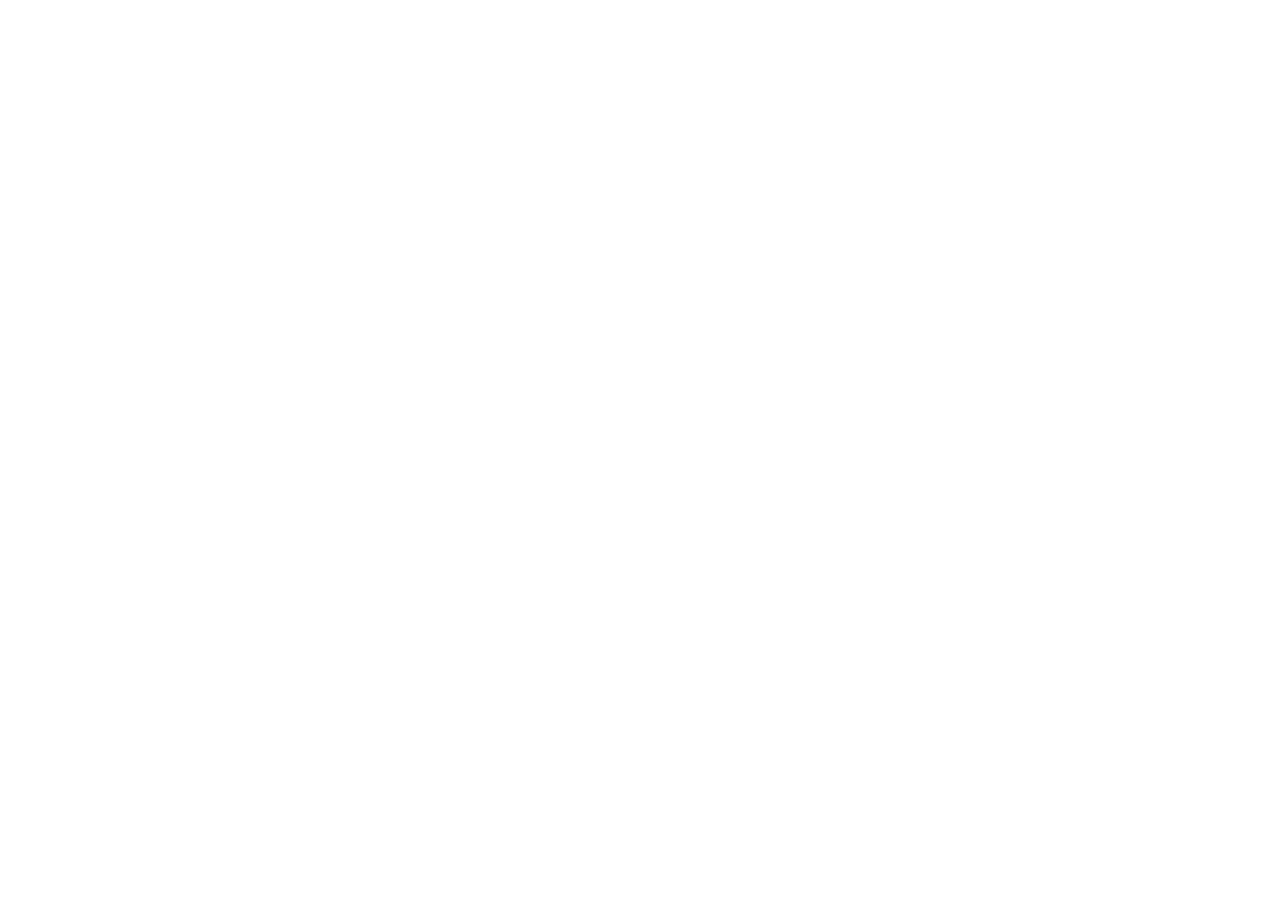
==== index.html @ c2d83dfa "basic layout" ====
<!DOCTYPE html>
<html lang="en">
<head>
    <meta charset="UTF-8">
    <meta name="viewport" content="width=device-width, initial-scale=1.0">
    <title>Drive Guardian</title>
    <link rel="stylesheet" href="./styles.css">
</head>
<body>
    
</body>
</html>
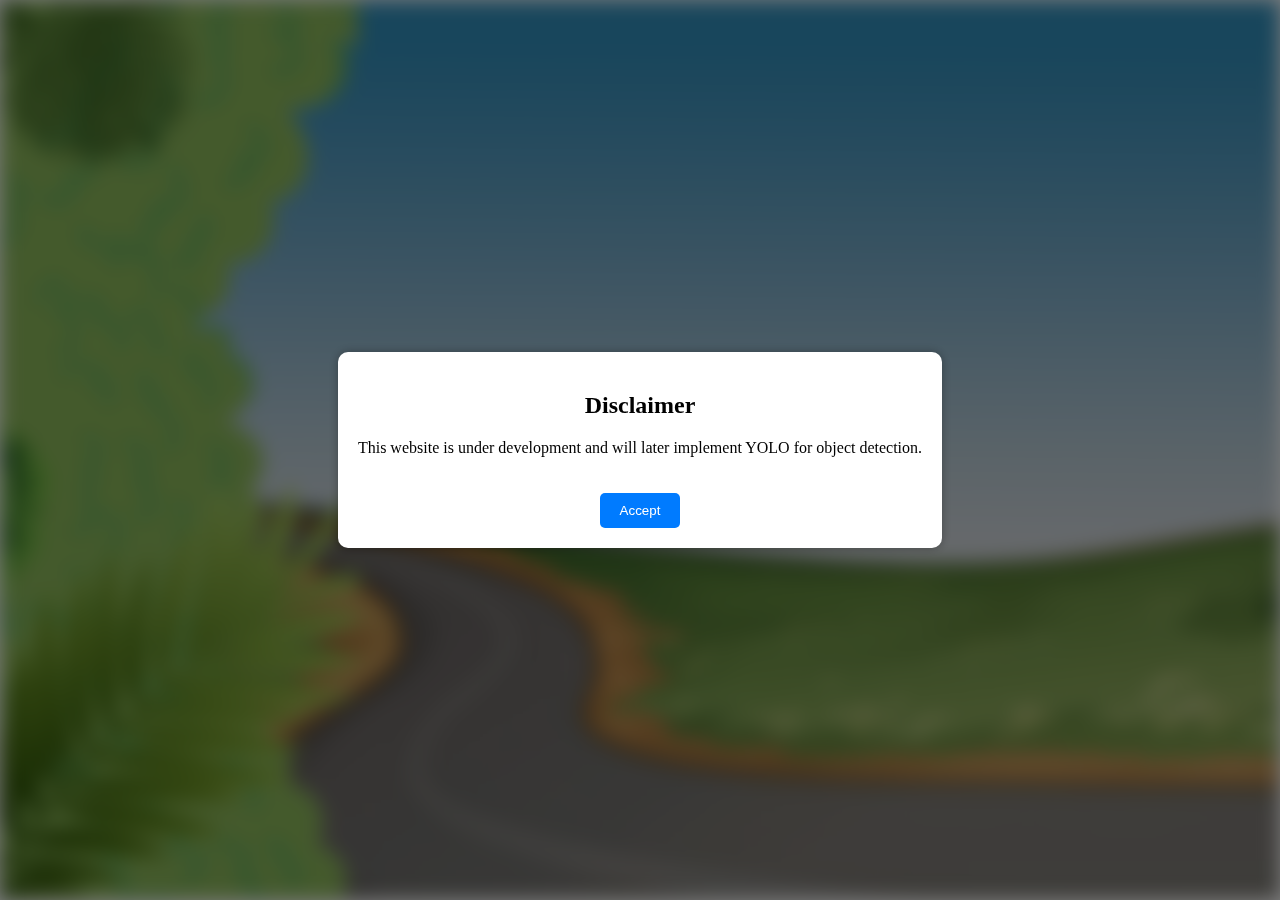
==== commit 1a635817: "update" ====
--- a/index.html
+++ b/index.html
@@ -5,8 +5,22 @@
     <meta name="viewport" content="width=device-width, initial-scale=1.0">
     <title>Drive Guardian</title>
     <link rel="stylesheet" href="./styles.css">
+    <link rel="icon" href="favicon.ico" type="image/x-icon">
 </head>
 <body>
     
+    <div class="overlay">
+        <div class="popup">
+            <h2>Disclaimer</h2>
+            <p>This website is under development and will later implement YOLO for object detection.</p>
+            <button id="acceptButton">Accept</button>
+        </div>
+    </div>
+    <div class="background">
+        <div class="image1"></div>
+        <div class="image2"></div>
+    </div>
+    </div>
+    <script src="./script.js"></script>
 </body>
 </html>--- a/styles.css
+++ b/styles.css
@@ -0,0 +1,82 @@
+body, html {
+    margin: 0;
+    padding: 0;
+    height: 100%;
+    overflow: hidden;
+}
+
+.background {
+    background-image: url('./assets/bg.png');
+    background-size: cover;
+    background-position: center;
+    position: absolute;
+    z-index: -1000;
+    width: 100%;
+    height: 100%;
+    filter: blur(10px);
+    animation: slideDown 0.5s ease forwards;
+    display: flex;
+    justify-content: space-between;
+}
+
+.image1, .image2 {
+    width: 28%;
+    height: 100%;
+    background-size: cover;
+    background-repeat: no-repeat;
+    transition: transform 2s ease-out;
+    transform: translateX(0) scale(1);
+    background-image: url('./assets/bush_left.png');
+}
+
+.image2 {
+    background-image: url('./assets/bush_right.png'); /* Move this line here */
+}
+
+.image1.transformed {
+    transform: translateX(-130px) scale(1.2);
+}
+
+.image2.transformed {
+    transform: translateX(130px) scale(1.2);
+}
+
+.overlay {
+    background-color: rgba(0, 0, 0, 0.5);
+    position: fixed;
+    width: 100%;
+    height: 100%;
+    display: flex;
+    justify-content: center;
+    align-items: center;
+}   
+
+.popup {
+    background-color: white;
+    padding: 20px;
+    border-radius: 10px;
+    box-shadow: 0 0 10px rgba(0, 0, 0, 0.3);
+    text-align: center;
+    animation: slideDown 1s ease forwards;
+}
+
+@keyframes slideDown {
+    from {
+        transform: translateY(-50px);
+        opacity: 0; 
+    }
+    to {
+        transform: translateY(0);
+        opacity: 1;
+    }
+}
+
+#acceptButton {
+    padding: 10px 20px;
+    background-color: #007bff;
+    color: white;
+    border: none;
+    border-radius: 5px;
+    cursor: pointer;
+    margin-top: 20px;
+}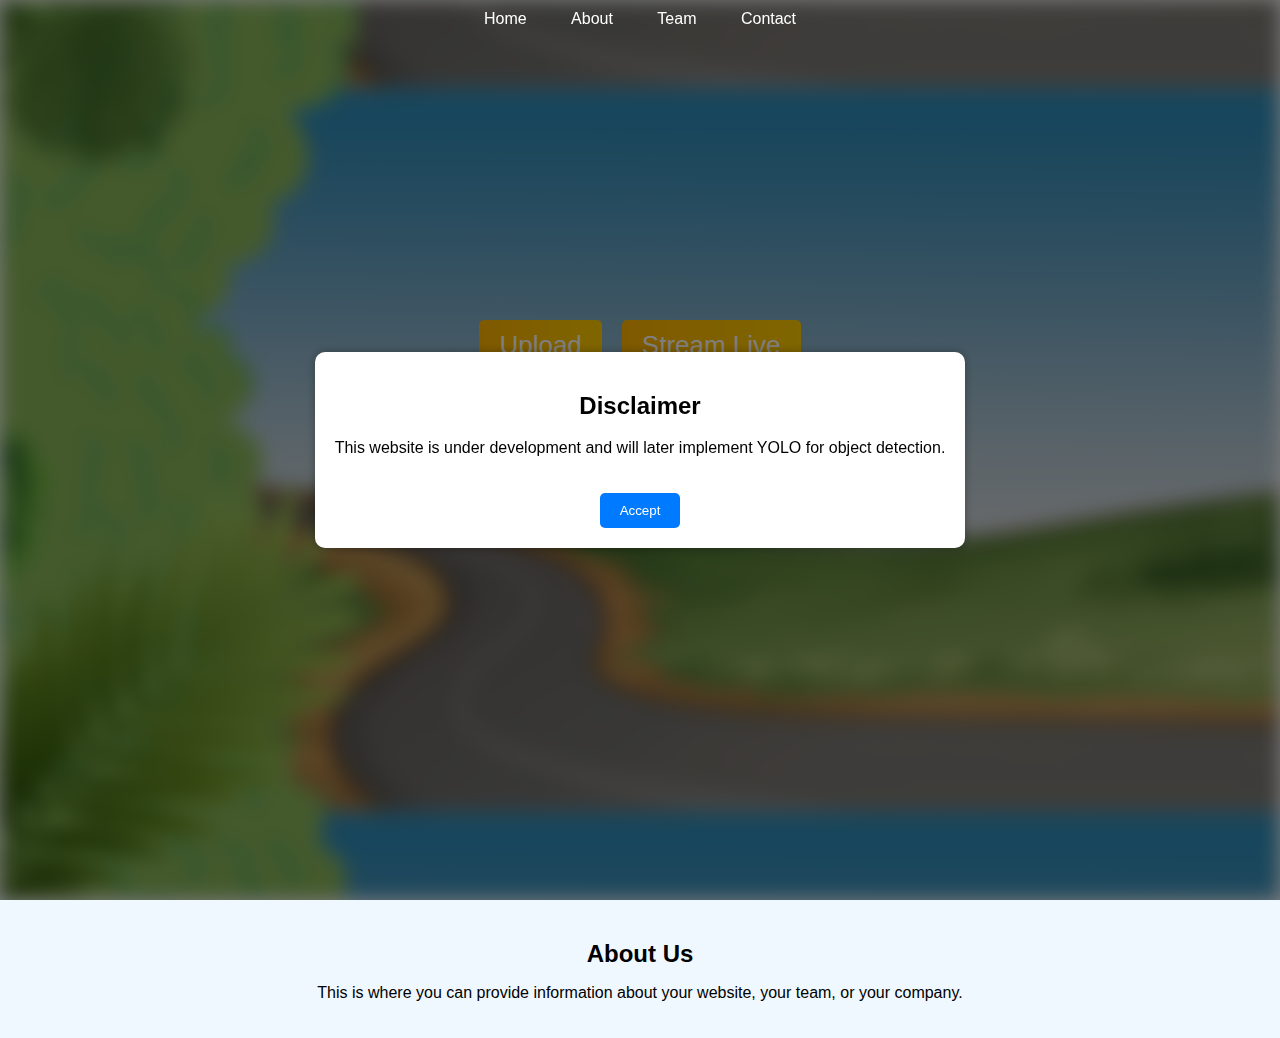
==== commit 4d693d42: "update" ====
--- a/index.html
+++ b/index.html
@@ -8,19 +8,39 @@
     <link rel="icon" href="favicon.ico" type="image/x-icon">
 </head>
 <body>
-    
-    <div class="overlay">
-        <div class="popup">
-            <h2>Disclaimer</h2>
-            <p>This website is under development and will later implement YOLO for object detection.</p>
-            <button id="acceptButton">Accept</button>
+    <nav>
+        <ul>
+            <li><a href="#">Home</a></li>
+            <li><a href="#">About</a></li>
+            <li><a href="team.html">Team</a></li>
+            <li><a href="#">Contact</a></li>
+        </ul>
+    </nav>
+
+    <div class="container">
+        <div class="overlay">
+            <div class="popup">
+                <h2>Disclaimer</h2>
+                <p>This website is under development and will later implement YOLO for object detection.</p>
+                <button id="acceptButton">Accept</button>
+            </div>
+        </div>
+        <div class="background">
+            <div class="images-container">
+                <div class="image1"></div>
+                <div class="image2"></div>
+            </div>
+        </div>
+        <div class="buttons-container">
+            <button class="gradient-button">Upload</button>
+            <button class="gradient-button">Stream Live</button>
         </div>
     </div>
-    <div class="background">
-        <div class="image1"></div>
-        <div class="image2"></div>
-    </div>
-    </div>
+    <section id="about">
+        <h2>About Us</h2>
+        <p>This is where you can provide information about your website, your team, or your company.</p>
+        <!-- Add more content as needed (images, text, etc.) -->
+    </section>
     <script src="./script.js"></script>
 </body>
 </html>--- a/styles.css
+++ b/styles.css
@@ -1,82 +1,156 @@
-body, html {
-    margin: 0;
-    padding: 0;
-    height: 100%;
-    overflow: hidden;
-}
-
-.background {
-    background-image: url('./assets/bg.png');
-    background-size: cover;
-    background-position: center;
-    position: absolute;
-    z-index: -1000;
-    width: 100%;
-    height: 100%;
-    filter: blur(10px);
-    animation: slideDown 0.5s ease forwards;
-    display: flex;
-    justify-content: space-between;
-}
-
-.image1, .image2 {
-    width: 28%;
-    height: 100%;
-    background-size: cover;
-    background-repeat: no-repeat;
-    transition: transform 2s ease-out;
-    transform: translateX(0) scale(1);
-    background-image: url('./assets/bush_left.png');
-}
-
-.image2 {
-    background-image: url('./assets/bush_right.png'); /* Move this line here */
-}
-
-.image1.transformed {
-    transform: translateX(-130px) scale(1.2);
-}
-
-.image2.transformed {
-    transform: translateX(130px) scale(1.2);
-}
-
-.overlay {
-    background-color: rgba(0, 0, 0, 0.5);
-    position: fixed;
-    width: 100%;
-    height: 100%;
-    display: flex;
-    justify-content: center;
-    align-items: center;
-}   
-
-.popup {
-    background-color: white;
-    padding: 20px;
-    border-radius: 10px;
-    box-shadow: 0 0 10px rgba(0, 0, 0, 0.3);
-    text-align: center;
-    animation: slideDown 1s ease forwards;
-}
-
-@keyframes slideDown {
-    from {
-        transform: translateY(-50px);
-        opacity: 0; 
-    }
-    to {
-        transform: translateY(0);
-        opacity: 1;
-    }
-}
-
-#acceptButton {
-    padding: 10px 20px;
-    background-color: #007bff;
-    color: white;
-    border: none;
-    border-radius: 5px;
-    cursor: pointer;
-    margin-top: 20px;
-}+body, html {
+    margin: 0;
+    padding: 0;
+    height: 100%;
+    font-family: 'Segoe UI', sans-serif;
+}
+
+nav {
+    background-color: none;
+    position: fixed;
+    width: 100%;
+    z-index: 1000;
+}
+
+nav ul {
+    list-style-type: none;
+    margin: 0;
+    padding: 0;
+    text-align: center;
+}
+
+nav ul li {
+    display: inline;
+}
+
+nav ul li a {
+    display: inline-block;
+    padding: 10px 20px;
+    color: white;
+    text-decoration: none;
+}
+
+nav ul li a:hover {
+    text-shadow: 0 0 5px rgba(0, 247, 255, 0.7);
+}
+
+.container {
+    display: flex;
+    flex-direction: column;
+    min-height: 100vh;
+}
+
+.background {
+    background-image: url('./assets/bg.png');
+    background-size: contain;
+    background-position: center;
+    position: absolute;
+    z-index: -1000;
+    width: 100%;
+    height: 100%;
+    overflow: hidden;
+    filter: blur(10px);
+    animation: slideDown 0.5s ease forwards;
+    display: flex;
+    justify-content: space-between;
+}
+
+.images-container {
+    display: flex;
+    justify-content: space-between;
+    width: 100%;
+}
+
+.image1, .image2 {
+    width: 28vw;
+    height: 100vh;
+    background-size: cover;
+    background-repeat: no-repeat;
+    transition: transform 2s ease-out;
+    transform: translateX(0) scale(1);
+    background-image: url('./assets/bush_left.png');
+}
+
+.image2 {
+    background-image: url('./assets/bush_right.png');
+}
+
+.image1.transformed {
+    transform: translateX(-130px) scale(1.2);
+}
+
+.image2.transformed {
+    transform: translateX(100px) scale(1.2);
+}
+
+.buttons-container {
+    display: flex;
+    justify-content: center;
+    margin-top: 25%;
+}
+
+.gradient-button {
+    background: linear-gradient(to right, rgb(255, 179, 0), rgb(255, 204, 0));
+    color: white;
+    padding: 10px 20px;
+    border: none;
+    border-radius: 5px;
+    margin: 0 10px;
+    cursor: pointer;
+    font-size: 26px;
+}
+
+.gradient-button:hover {
+    box-shadow: 0 0 15px rgb(255, 187, 1);
+}
+
+.overlay {
+    background-color: rgba(0, 0, 0, 0.5);
+    position: fixed;
+    width: 100%;
+    height: 100%;
+    display: flex;
+    justify-content: center;
+    align-items: center;
+}
+
+.popup {
+    background-color: white;
+    padding: 20px;
+    border-radius: 10px;
+    box-shadow: 0 0 10px rgba(0, 0, 0, 0.3);
+    text-align: center;
+    animation: slideDown 1s ease forwards;
+}
+
+@keyframes slideDown {
+    from {
+        transform: translateY(-50px);
+        opacity: 0; 
+    }
+    to {
+        transform: translateY(0);
+        opacity: 1;
+    }
+}
+
+#acceptButton {
+    padding: 10px 20px;
+    background-color: #007bff;
+    color: white;
+    border: none;
+    border-radius: 5px;
+    cursor: pointer;
+    margin-top: 20px;
+}
+
+#about {
+    padding: 20px;
+    text-align: center;
+    z-index: 1000;
+    background-color: aliceblue;
+}
+
+#about h2 {
+    margin-bottom: 15px;
+}
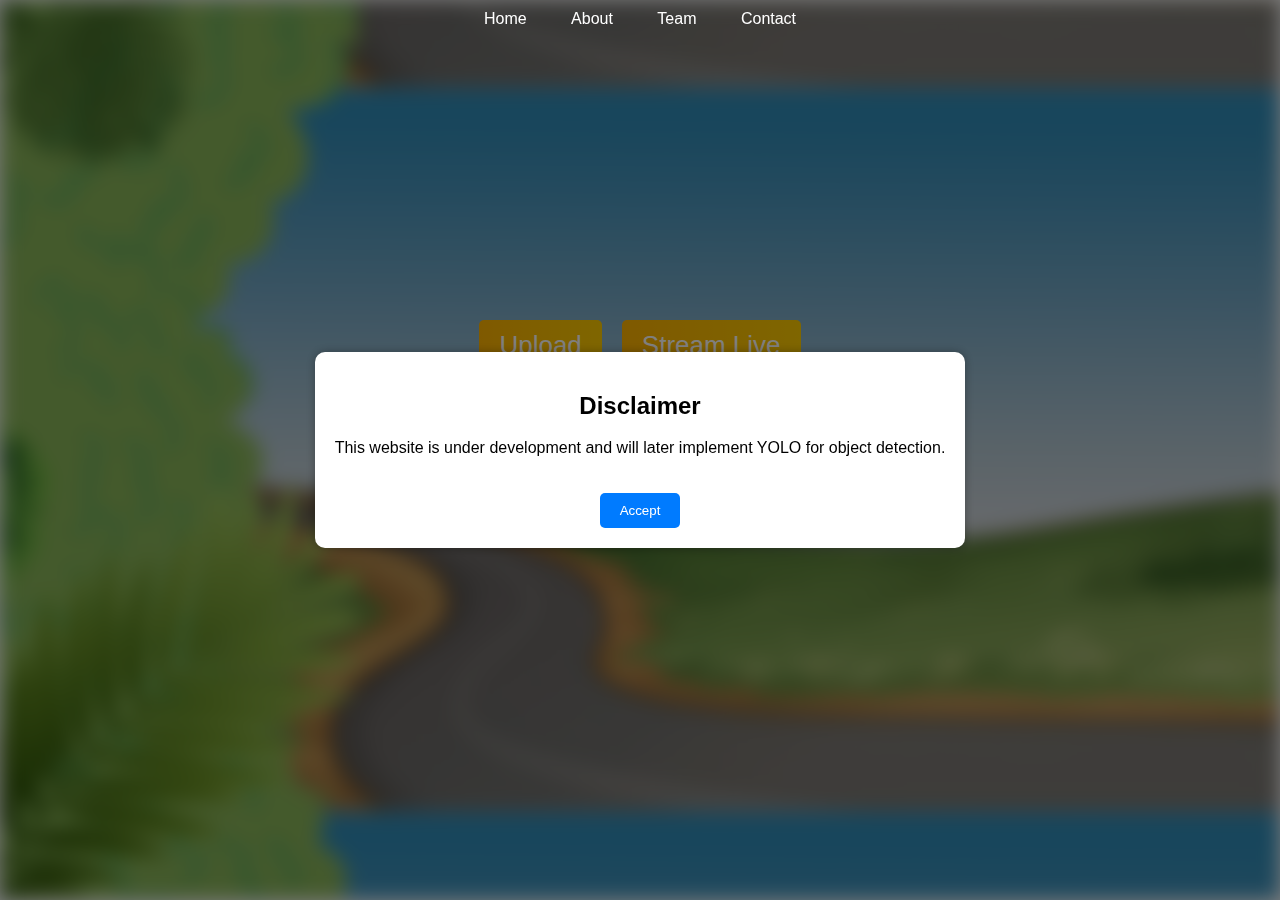
==== commit 9ff2789f: "updated" ====
--- a/index.html
+++ b/index.html
@@ -1,46 +1,79 @@
-<!DOCTYPE html>
-<html lang="en">
-<head>
-    <meta charset="UTF-8">
-    <meta name="viewport" content="width=device-width, initial-scale=1.0">
-    <title>Drive Guardian</title>
-    <link rel="stylesheet" href="./styles.css">
-    <link rel="icon" href="favicon.ico" type="image/x-icon">
-</head>
-<body>
-    <nav>
-        <ul>
-            <li><a href="#">Home</a></li>
-            <li><a href="#">About</a></li>
-            <li><a href="team.html">Team</a></li>
-            <li><a href="#">Contact</a></li>
-        </ul>
-    </nav>
-
-    <div class="container">
-        <div class="overlay">
-            <div class="popup">
-                <h2>Disclaimer</h2>
-                <p>This website is under development and will later implement YOLO for object detection.</p>
-                <button id="acceptButton">Accept</button>
-            </div>
-        </div>
-        <div class="background">
-            <div class="images-container">
-                <div class="image1"></div>
-                <div class="image2"></div>
-            </div>
-        </div>
-        <div class="buttons-container">
-            <button class="gradient-button">Upload</button>
-            <button class="gradient-button">Stream Live</button>
-        </div>
-    </div>
-    <section id="about">
-        <h2>About Us</h2>
-        <p>This is where you can provide information about your website, your team, or your company.</p>
-        <!-- Add more content as needed (images, text, etc.) -->
-    </section>
-    <script src="./script.js"></script>
-</body>
-</html>+<!DOCTYPE html>
+<html lang="en">
+<head>
+    <meta charset="UTF-8">
+    <meta name="viewport" content="width=device-width, initial-scale=1.0">
+    <title>Drive Guardian</title>
+    <link rel="stylesheet" href="./styles.css">
+    <link rel="icon" href="favicon.ico" type="image/x-icon">
+</head>
+<body>
+    <nav>
+        <ul>
+            <li><a href="./index.html">Home</a></li>
+            <li><a href="#" id="aboutButton">About</a></li> <!-- Add id to the About button -->
+            <li><a href="#" id="teamButton">Team</a></li> <!-- Add id to the Team button -->
+            <li><a href="#">Contact</a></li>
+        </ul>
+    </nav>
+
+    <div class="container">
+        <div class="overlay">
+            <div class="popup">
+                <h2>Disclaimer</h2>
+                <p>This website is under development and will later implement YOLO for object detection.</p>
+                <button id="acceptButton">Accept</button>
+            </div>
+        </div>
+        <div class="background">
+            <div class="images-container">
+                <div class="image1"></div>
+                <div class="image2"></div>
+            </div>
+        </div>
+        <div class="buttons-container">
+            <button class="gradient-button">Upload</button>
+            <button class="gradient-button">Stream Live</button>
+        </div>
+    </div>
+    <!-- Team details section (hidden by default) -->
+    <div id="teamContent" class="team-details" style="display: none;"> <!-- Empty div to load team.html content -->
+        <span class="close-button" id="closeTeamContent">&times;</span>
+        <h1>Team : CodeBurglary</h1>
+        <div class="team-member">
+            <img src="rohan.jpg" alt="Rohan Pandey Profile Picture">
+            <div class="team-member-details">
+                <h2>Rohan Pandey</h2>
+                
+            </div>
+        </div>
+        <div class="team-member">
+            <img src="dhruv.jpg" alt="Dhruv Kumar Profile Picture">
+            <div class="team-member-details">
+                <h2>Dhruv Kumar</h2>
+                
+            </div>
+        </div>
+        <div class="team-member">
+            <img src="shaurya.jpg" alt="Shaurya Singh Pundir Profile Picture">
+            <div class="team-member-details">
+                <h2>Shaurya Singh Pundir</h2>
+                
+            </div>
+        </div>
+        <div class="team-member">
+            <img src="sneha.jpg" alt="Sneha Choudhary Profile Picture">
+            <div class="team-member-details">
+                <h2>Sneha Choudhary</h2>
+                
+            </div>
+        </div>
+    </div>
+    <div id="aboutContent" class="team-details" style="display: none;"> <!-- Empty div to load about.html content -->
+        <span class="close-button" id="closeAboutContent">&times;</span>
+        <h1>About Us</h1>
+        <p>In our groundbreaking project, we're revolutionizing road safety with cutting-edge technology. By integrating live feeds from dashcam videos, we're creating a sophisticated real-time analysis system that goes beyond mere observation. Utilizing advanced algorithms, we not only detect objects but also predict potential hazards, providing drivers with crucial insights to navigate safely. What sets us apart is our seamless integration of upscaling techniques, enhancing the clarity and accuracy of the video feed for precise analysis. When an object veers too close, our system prompts drivers to take breaks, mitigating potential accidents and ensuring a smoother journey for all. This holistic approach to road safety isn't just about reacting to dangers; it's about proactively empowering drivers with the tools they need to stay safe on the road.</p>
+    </div>
+    <script src="./script.js"></script>
+</body>
+</html>
--- a/styles.css
+++ b/styles.css
@@ -1,3 +1,4 @@
+
 body, html {
     margin: 0;
     padding: 0;
@@ -154,3 +155,64 @@
 #about h2 {
     margin-bottom: 15px;
 }
+
+/* Your CSS styles */
+.team-details {
+    position: absolute;
+    top: 50%;
+    left: 50%;
+    transform: translate(-50%, -50%);
+    background-color: rgba(255, 255, 255, 0.8);
+    padding: 20px;
+    border-radius: 10px;
+    opacity: 0; /* Initially hidden */
+    animation: fadeIn 0.5s ease forwards; /* Animation for fade in */
+    z-index: 999; /* Ensure it's on top of other content */
+}
+
+.team-details h1 {
+    margin-bottom: 20px;
+}
+
+.team-member {
+    display: flex;
+    align-items: center;
+    margin-bottom: 20px;
+}
+
+.team-member img {
+    width: 100px; /* Adjust as needed */
+    height: 100px;
+    border-radius: 50%; /* Rounded profile picture */
+    margin-right: 20px;
+}
+
+.team-member-details h2 {
+    margin: 0 0 5px;
+    font-size: 20px;
+}
+
+.team-member-details p {
+    margin: 0;
+    font-size: 16px;
+    color: #666;
+}
+
+/* CSS animation for fade in */
+@keyframes fadeIn {
+    from {
+        opacity: 0;
+    }
+    to {
+        opacity: 1;
+    }
+}
+
+/* CSS for close button */
+.close-button {
+    position: absolute;
+    top: 10px;
+    right: 10px;
+    cursor: pointer;
+    font-size: 24px;
+}